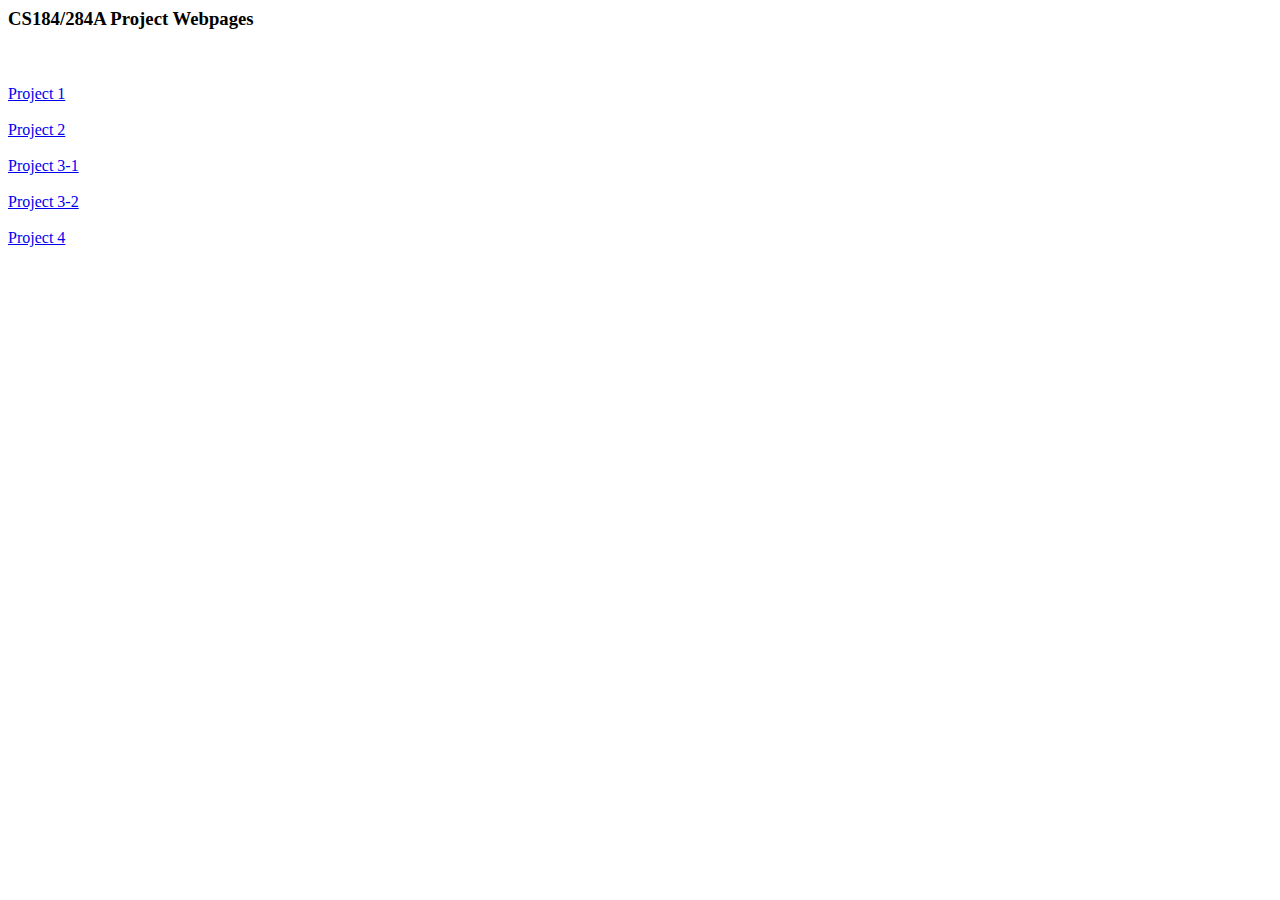
==== index.html @ ce0b1958 "Initial commit" ====
<html>
	<head>
	</head>
	<body>
		<h3>CS184/284A Project Webpages</h3>
		<br><br>
		<a href="/proj1/index.html">Project 1</a>
		<br><br>
		<a href="/proj2/index.html">Project 2</a>
		<br><br>
		<a href="/proj3-1/index.html">Project 3-1</a>
		<br><br>
		<a href="/proj3-2/index.html">Project 3-2</a>
		<br><br>
		<a href="/proj4/index.html">Project 4</a>
	</body>
	<script>
		var links = document.body.getElementsByTagName("a")
		var a = window.location.href.indexOf(".io")
		var repo_name = window.location.href.substring(a+3)
		for(var i = 0; i < links.length; i++){
			var link = links[i]
			var actual_name = link.href.substring(link.href.indexOf(".io")+4)
			link.href = repo_name + actual_name
		}
	</script>
</html>
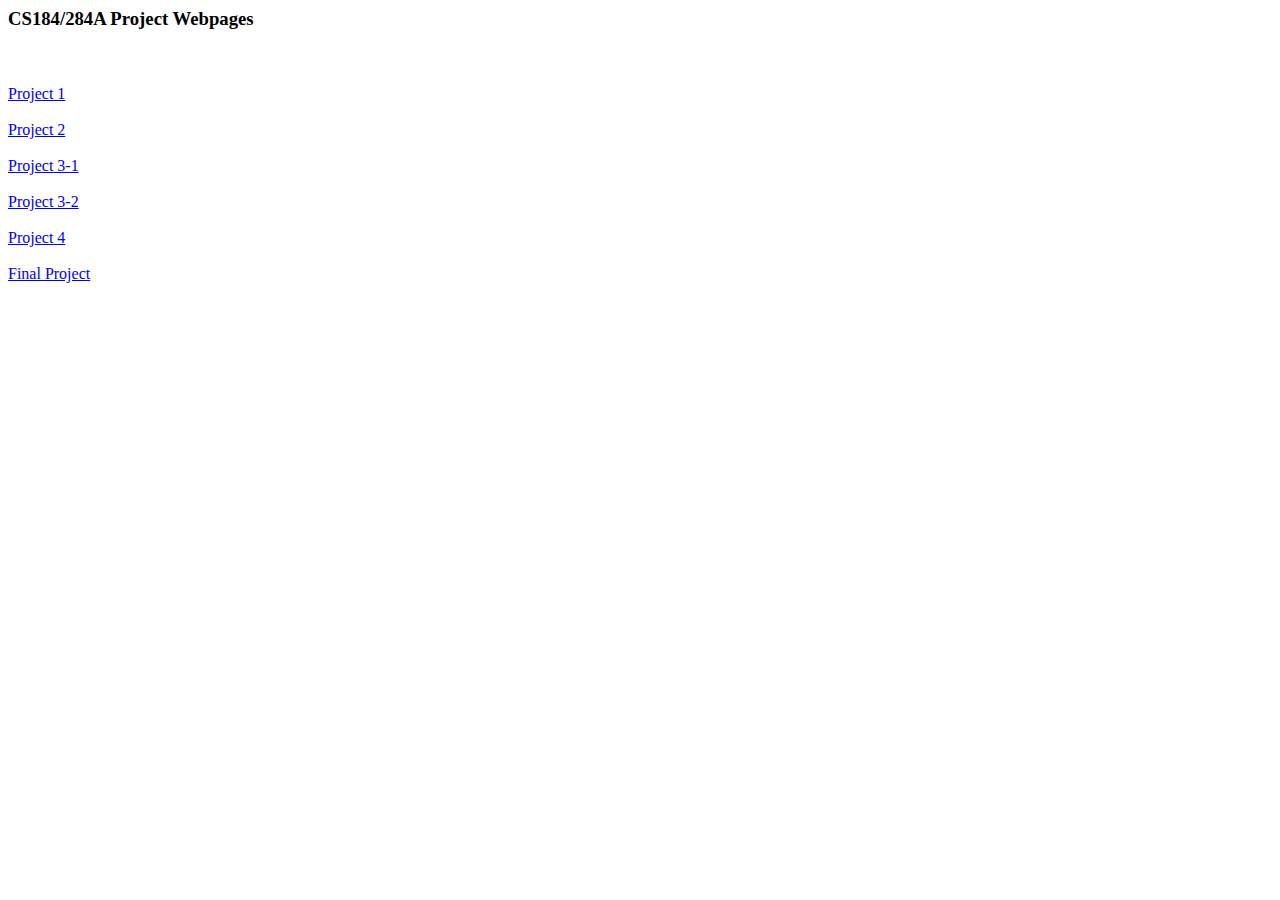
==== commit 0a19229a: "added final project page" ====
--- a/index.html
+++ b/index.html
@@ -13,6 +13,8 @@
 		<a href="/proj3-2/index.html">Project 3-2</a>
 		<br><br>
 		<a href="/proj4/index.html">Project 4</a>
+		<br><br>
+		<a href="/final/index.html">Final Project</a>
 	</body>
 	<script>
 		var links = document.body.getElementsByTagName("a")
@@ -24,4 +26,4 @@
 			link.href = repo_name + actual_name
 		}
 	</script>
-</html>+</html>
